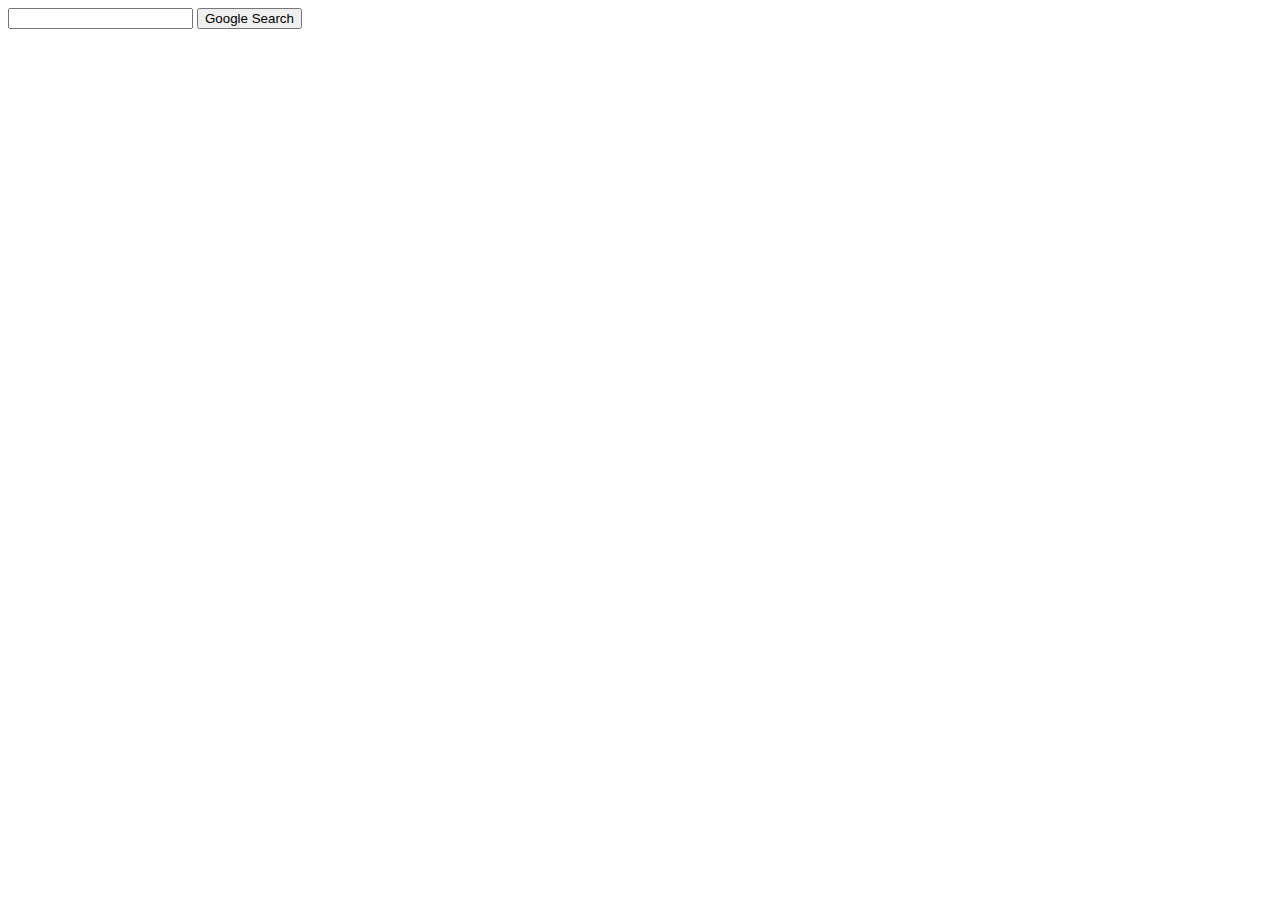
==== index.html @ 07606773 "first commitment" ====
<!DOCTYPE html>
<html lang="en">
    <head>
        <title>Search</title>
    </head>
    <body>
        <form action="https://google.com/search">
            <input type="text" name="q">
            <input type="submit" value="Google Search">
        </form>
    </body>
</html>
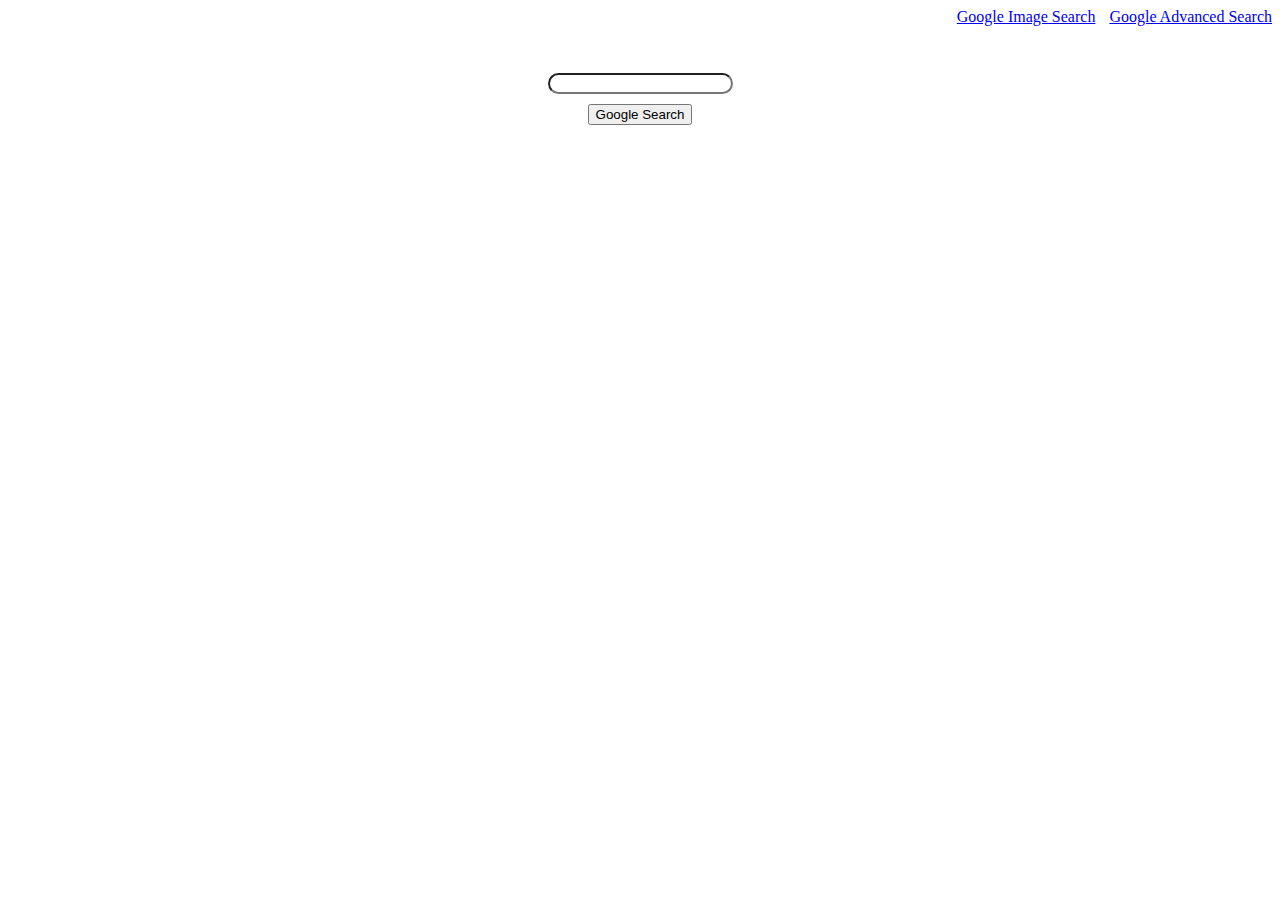
==== commit 590548cd: "all except get lucky" ====
--- a/index.html
+++ b/index.html
@@ -1,12 +1,20 @@
 <!DOCTYPE html>
 <html lang="en">
     <head>
-        <title>Search</title>
+        <title>Google Search</title>
+        <link rel='stylesheet' href='styles.css'>
+         
     </head>
     <body>
+        <div id = "navbar">
+            <a href='image.html'>Google Image Search</a>
+            <a href='advanced.html'>Google Advanced Search</a>
+        </div>
         <form action="https://google.com/search">
-            <input type="text" name="q">
-            <input type="submit" value="Google Search">
-        </form>
+            <input id='texto' type="text" name="q">
+            <div>
+                <input type="submit" value="Google Search">
+            </div>
+            </form>
     </body>
 </html>
--- a/styles.css
+++ b/styles.css
@@ -0,0 +1,36 @@
+#navbar{
+    height: 40px;
+    text-align: right;
+    margin-bottom: 25px;
+}
+
+form{
+    text-align: center;
+}
+
+a{
+    margin-left: 10px;
+}
+
+#texto{
+    border-radius: 12px;
+    margin-bottom: 10px;
+}
+.advanced{
+    text-align: left;
+}
+.entrada{
+    width: 200px;
+    float:left;
+    margin-bottom: 10px;
+}
+.entr{
+    width: 500px;
+    margin-bottom: 10px;
+}
+#avanzado{
+    color: white;
+    background-color: blue;
+    font-weight: bold;
+    border: none;
+}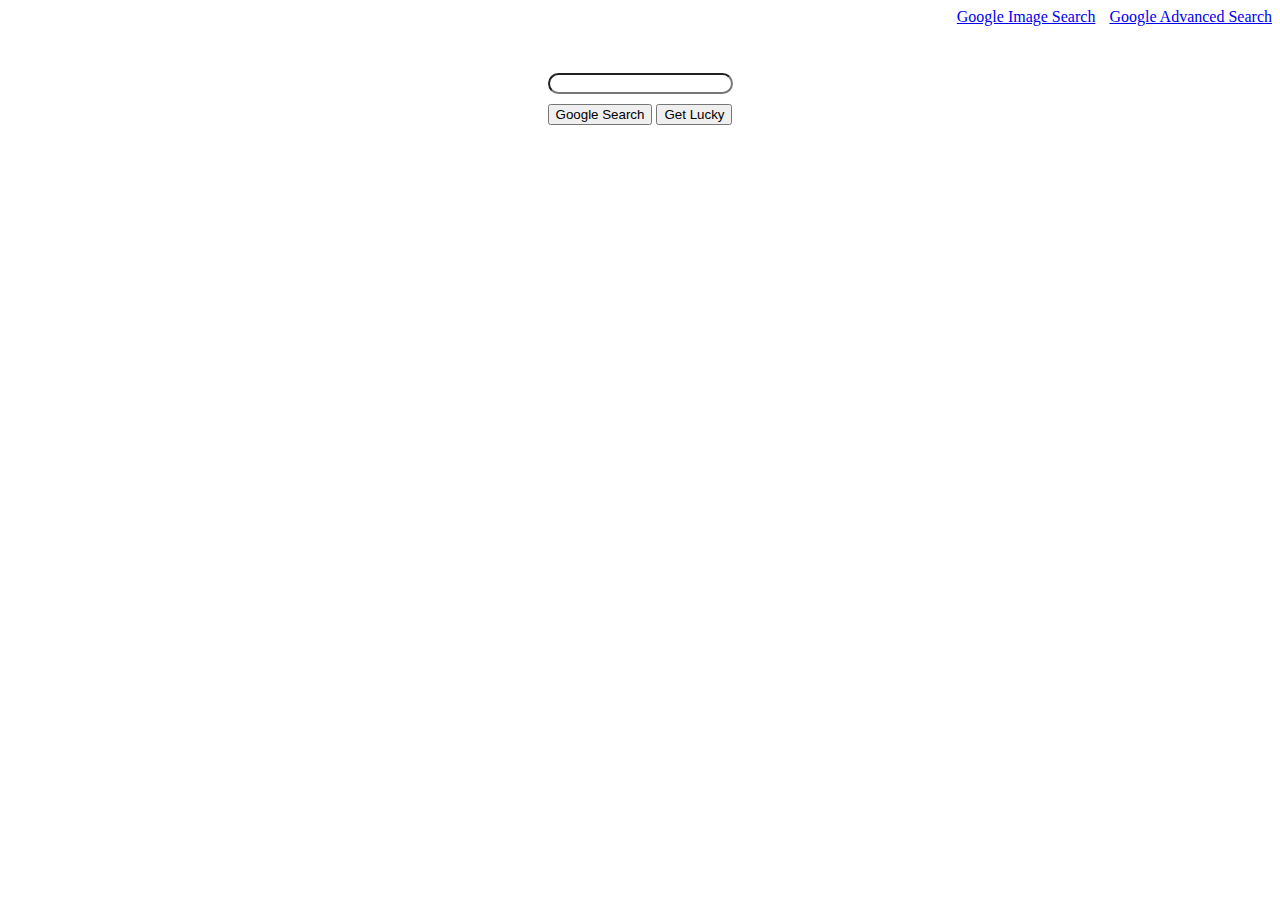
==== commit dd741fcc: "Added get lucky button" ====
--- a/index.html
+++ b/index.html
@@ -14,6 +14,8 @@
             <input id='texto' type="text" name="q">
             <div>
                 <input type="submit" value="Google Search">
+                <button type="submit" name='btnI' value="Feeling+Lucky">Get Lucky </button>
+                <input value="AINFCbYAAAAAYFOqM3HpV5PJ7kgqmgFEPWn1hWLVSrkg" name="iflsig" type="hidden">
             </div>
             </form>
     </body>
